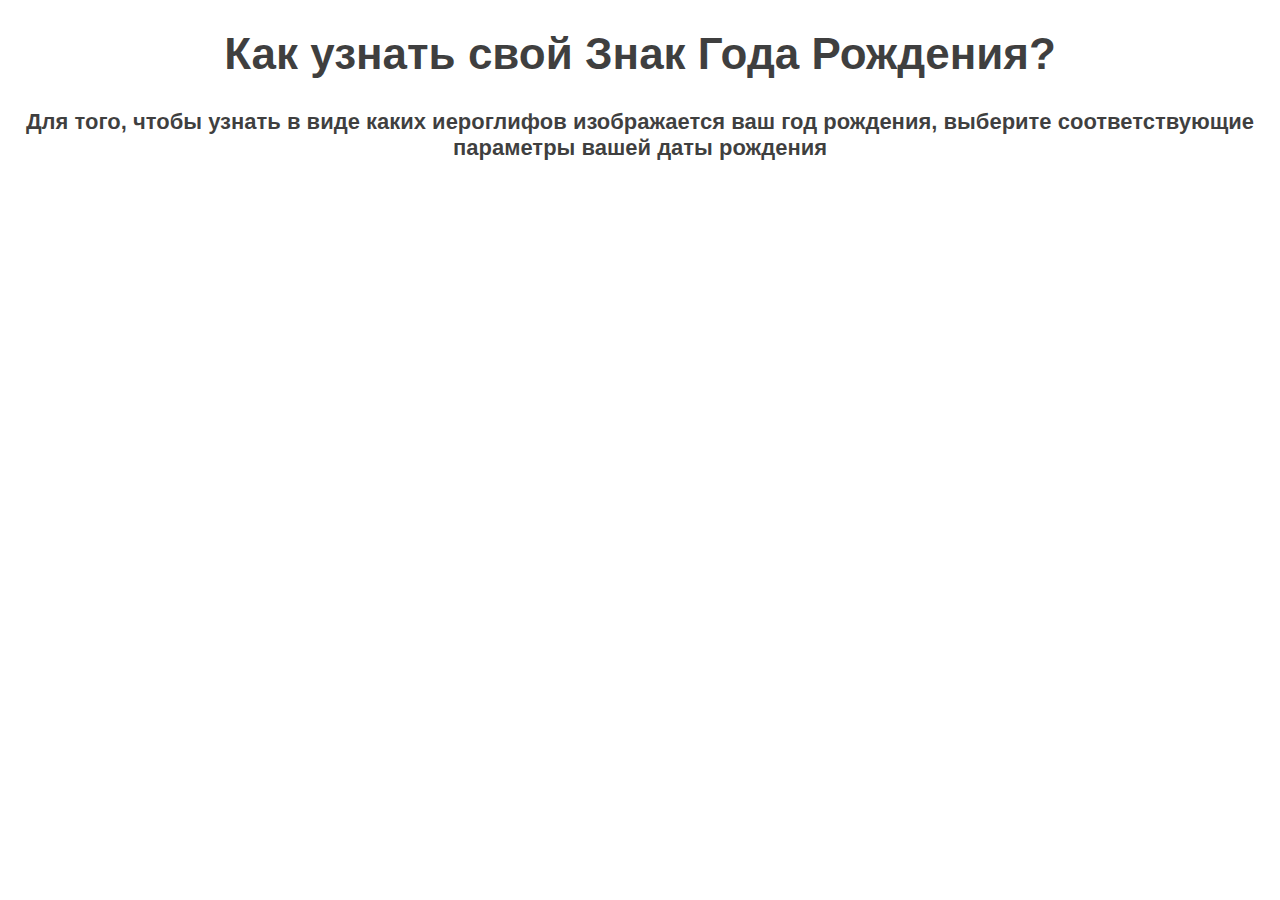
==== birth.html @ e3190265 "feat: start birth.js" ====
<!DOCTYPE html>
<html lang="en">
<head>
    <meta charset="UTF-8">
    <meta name="viewport" content="width=device-width, initial-scale=1.0">
    <link rel="stylesheet" href="main.css">
    <script src="birth.js"></script>
    <title>Document</title>
</head>
<body>

    <h1>Как узнать свой Знак Года Рождения?</h1>

    <p>Для того, чтобы узнать в виде каких иероглифов изображается ваш год рождения, выберите соответствующие параметры вашей даты рождения</p>
    <div id="birth-date">

    </div>
    
</body>
</html>
---- main.css ----
body {
    font-size: 22px;
    font-weight: bold;
    text-align: center;
    margin-bottom: 20px;
    margin-top: 20px;
    color: rgba(0, 0, 0, 0.757);
    font-family: 'Noto Sans SC', 'Microsoft YaHei', 'SimSun', sans-serif;
}

header {
    text-align: center;
    margin-bottom: 20px;
    margin-top: 20px;
    width: 90%;
    margin-left: auto;
    margin-right: auto;
}
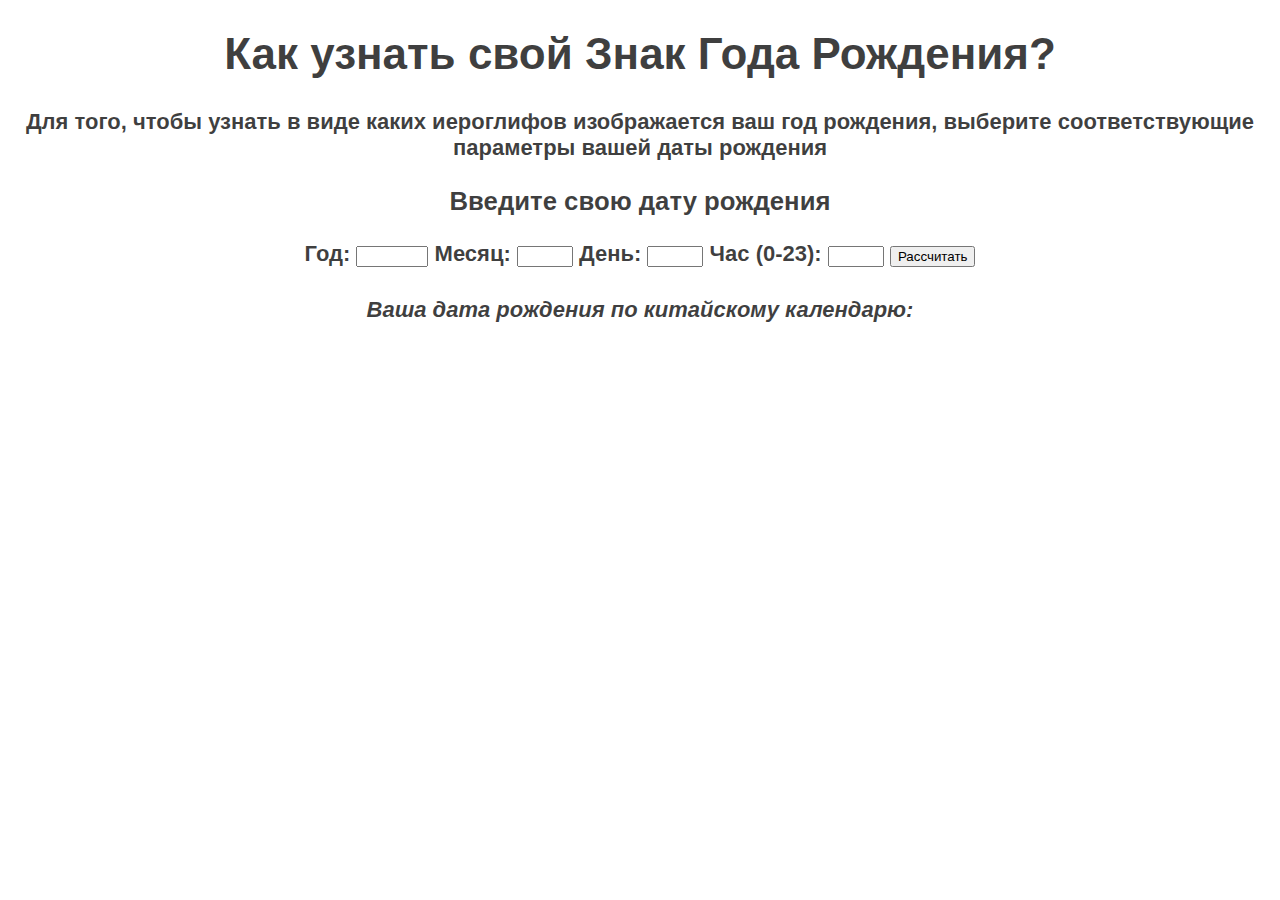
==== commit ba1bc70b: "fix: adit progress" ====
--- a/birth.html
+++ b/birth.html
@@ -13,6 +13,33 @@
 
     <p>Для того, чтобы узнать в виде каких иероглифов изображается ваш год рождения, выберите соответствующие параметры вашей даты рождения</p>
     <div id="birth-date">
+        <h3>Введите свою дату рождения</h3>
+        <form id="birthday-form">
+            <label for="year">Год:</label>
+            <input type="number" id="year" name="year" min="1900" max="2100">
+            
+            <label for="month">Месяц:</label>
+            <input type="number" id="month" name="month" min="1" max="12">
+            
+            <label for="day">День:</label>
+            <input type="number" id="day" name="day" min="1" max="31">
+            
+            <label for="hour">Час (0-23):</label>
+            <input type="number" id="hour" name="hour" min="0" max="23">
+            
+            <button type="button" onclick="calculateChineseBirthday()">Рассчитать</button>
+        </form>
+    
+        <div id="result">
+            <h4><i>Ваша дата рождения по китайскому календарю:</i></h4>
+            <p id="chinese-birthday"></p>
+        </div>
+    
+        <script type="module" src="birth.js"></script>
+        <script src="chinese-calendar.js"></script>
+
+
+
 
     </div>
     
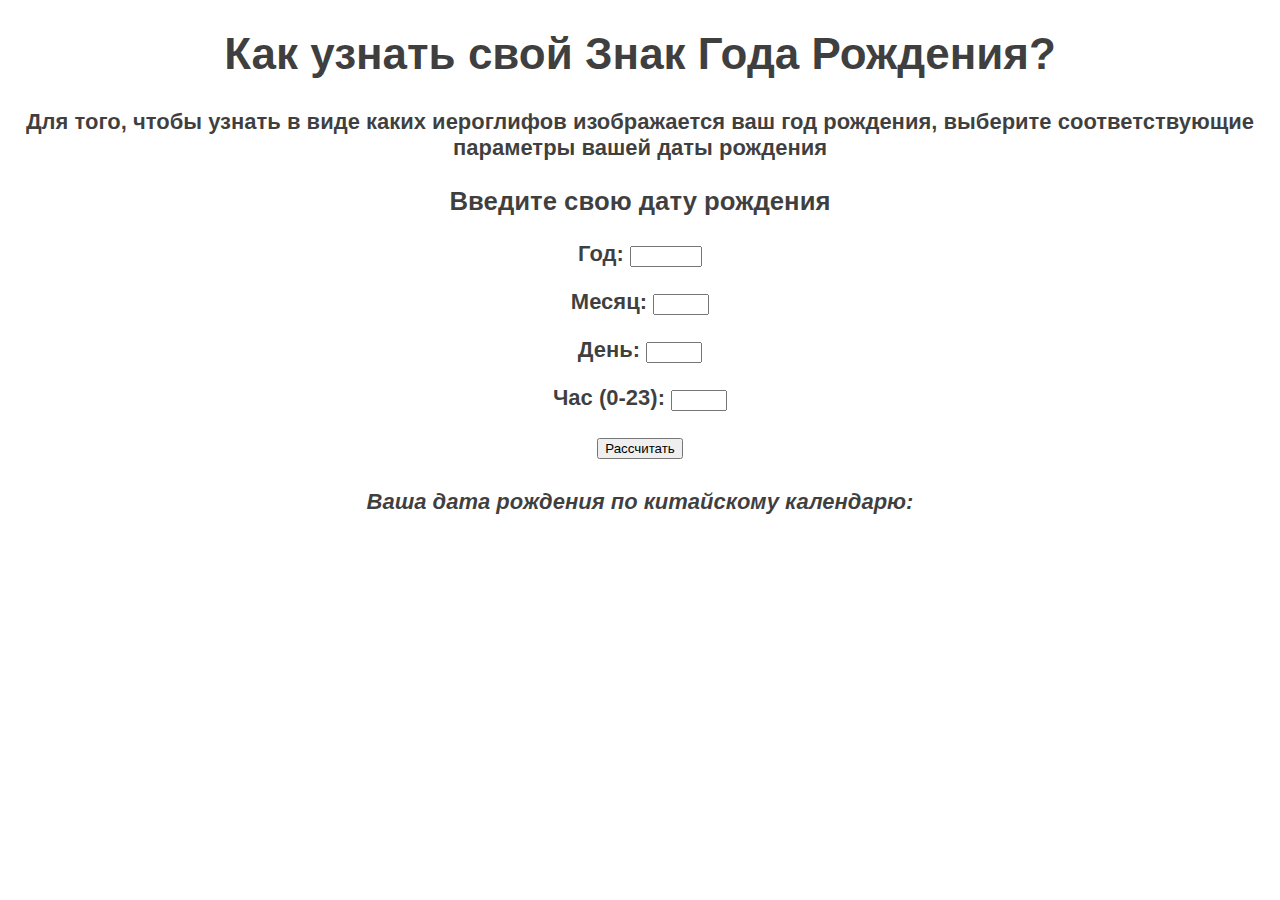
==== commit 6bdc415c: "feat: add new html to birthday characters'" ====
--- a/birth.html
+++ b/birth.html
@@ -1,11 +1,11 @@
 <!DOCTYPE html>
-<html lang="en">
+<html lang="ru">
 <head>
     <meta charset="UTF-8">
     <meta name="viewport" content="width=device-width, initial-scale=1.0">
     <link rel="stylesheet" href="main.css">
     <script src="birth.js"></script>
-    <title>Document</title>
+    <title>Индивидуальный календарь</title>
 </head>
 <body>
 
@@ -17,15 +17,20 @@
         <form id="birthday-form">
             <label for="year">Год:</label>
             <input type="number" id="year" name="year" min="1900" max="2100">
-            
+            <p id="year-characters"></p> <!-- Добавлено для отображения иероглифов года -->
+
             <label for="month">Месяц:</label>
             <input type="number" id="month" name="month" min="1" max="12">
-            
+            <p id="month-characters"></p> <!-- Добавлено для отображения иероглифов месяца -->
+
             <label for="day">День:</label>
             <input type="number" id="day" name="day" min="1" max="31">
-            
+            <p id="day-characters"></p> <!-- Добавлено для отображения иероглифов дня -->
+
             <label for="hour">Час (0-23):</label>
             <input type="number" id="hour" name="hour" min="0" max="23">
+            <p id="hour-characters"></p> <!-- Добавлено для отображения иероглифов часа -->
+
             
             <button type="button" onclick="calculateChineseBirthday()">Рассчитать</button>
         </form>
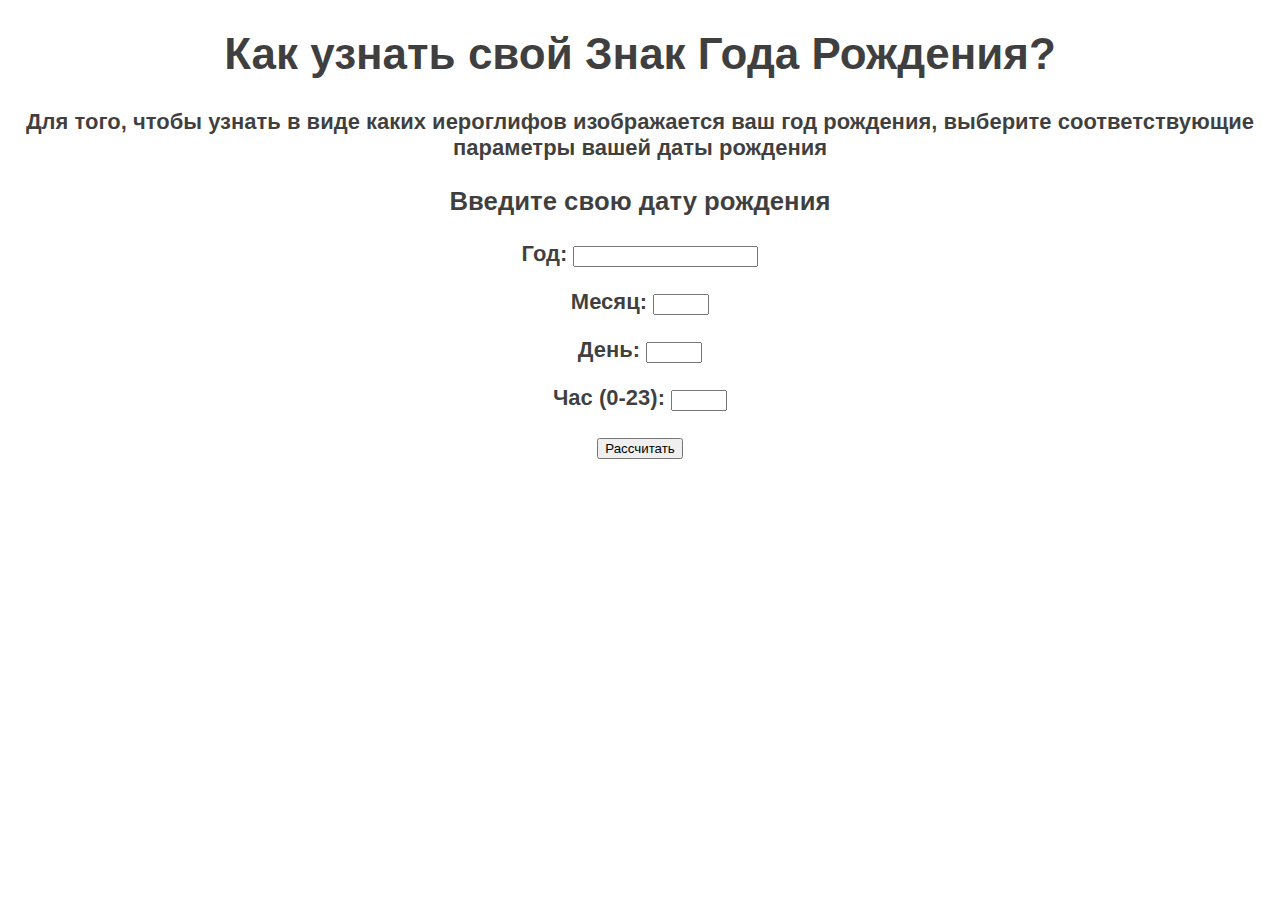
==== commit 08c77f2e: "feat: add caclculate birth characters" ====
--- a/birth.html
+++ b/birth.html
@@ -16,10 +16,10 @@
         <h3>Введите свою дату рождения</h3>
         <form id="birthday-form">
             <label for="year">Год:</label>
-            <input type="number" id="year" name="year" min="1900" max="2100">
+            <input type="number" id="year" name="year">
             <p id="year-characters"></p> <!-- Добавлено для отображения иероглифов года -->
 
-            <label for="month">Месяц:</label>
+            <label for="month">Месяц:</label>   
             <input type="number" id="month" name="month" min="1" max="12">
             <p id="month-characters"></p> <!-- Добавлено для отображения иероглифов месяца -->
 
@@ -32,21 +32,13 @@
             <p id="hour-characters"></p> <!-- Добавлено для отображения иероглифов часа -->
 
             
-            <button type="button" onclick="calculateChineseBirthday()">Рассчитать</button>
+            <button type="submit">Рассчитать</button>
         </form>
     
-        <div id="result">
-            <h4><i>Ваша дата рождения по китайскому календарю:</i></h4>
-            <p id="chinese-birthday"></p>
-        </div>
-    
-        <script type="module" src="birth.js"></script>
-        <script src="chinese-calendar.js"></script>
-
-
-
-
+           
+      
     </div>
+    <script type="module" src="./birth.js"></script>
     
 </body>
 </html>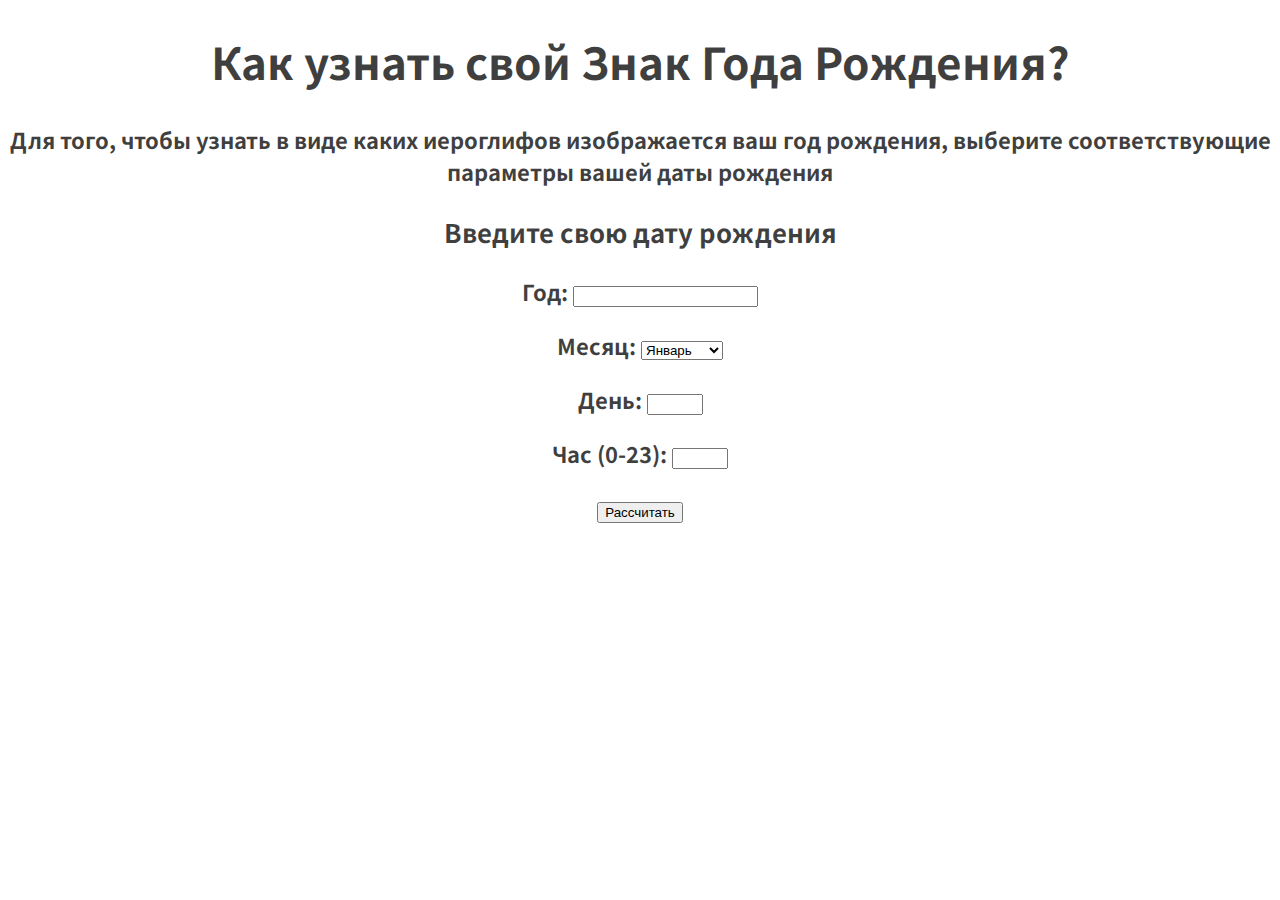
==== commit b4348830: "feat: add year pillar calculation" ====
--- a/birth.html
+++ b/birth.html
@@ -5,7 +5,9 @@
     <meta name="viewport" content="width=device-width, initial-scale=1.0">
     <link rel="stylesheet" href="main.css">
     <script src="birth.js"></script>
+    <style link rel="stylesheet" href="main.css"></style>
     <title>Индивидуальный календарь</title>
+    <link href="https://fonts.googleapis.com/css2?family=Noto+Sans+SC&display=swap" rel="stylesheet">
 </head>
 <body>
 
@@ -20,8 +22,24 @@
             <p id="year-characters"></p> <!-- Добавлено для отображения иероглифов года -->
 
             <label for="month">Месяц:</label>   
-            <input type="number" id="month" name="month" min="1" max="12">
-            <p id="month-characters"></p> <!-- Добавлено для отображения иероглифов месяца -->
+            <!-- <input type="number" id="month" name="month" min="1" max="12">
+             -->
+             <select id="month" name="month">
+                <option value="1">Январь</option>
+                <option value="2">Февраль</option>
+                <option value="3">Март</option>
+                <option value="4">Апрель</option>
+                <option value="5">Май</option>
+                <option value="6">Июнь</option>
+                <option value="7">Июль</option>
+                <option value="8">Август</option>
+                <option value="9">Сентябрь</option>
+                <option value="10">Октябрь</option>
+                <option value="11">Ноябрь</option>
+                <option value="12">Декабрь</option>
+              </select>
+              <p id="month-characters"></p> 
+              <!-- Добавлено для отображения иероглифов месяца -->
 
             <label for="day">День:</label>
             <input type="number" id="day" name="day" min="1" max="31">
@@ -35,9 +53,30 @@
             <button type="submit">Рассчитать</button>
         </form>
     
-           
+
+                  
       
     </div>
+
+
+    <div id="personal-dagua-info" style="display: none;">
+        <div id="personal-health">
+            <h4>Этот день хорош для решения ФИНАНСОВЫХ ВОПРОСОВ и ЗДОРОВЬЯ для вас</h4>
+        </div>
+        <div id="personal-relationships">
+            <h4>Этот день хорош для ОТНОШЕНИЙ и РОМАНТИКИ для вас</h4>
+        </div>
+        <div id="personal-quickly">
+            <h4>Этот день хорош для БЫСТРОГО решения вопросов для вас</h4>
+        </div>
+        <div id="personal-help">
+            <h4>Сегодня вы получаете ПОМОЩЬ И ПОДДЕРЖКУ НЕБА</h4>
+        </div>
+        <div id="personal-job">
+            <h4>Этот день хорош для решения вопросов по КАРЬЕРЕ для вас</h4>
+        </div>
+    </div>
+    
     <script type="module" src="./birth.js"></script>
     
 </body>
